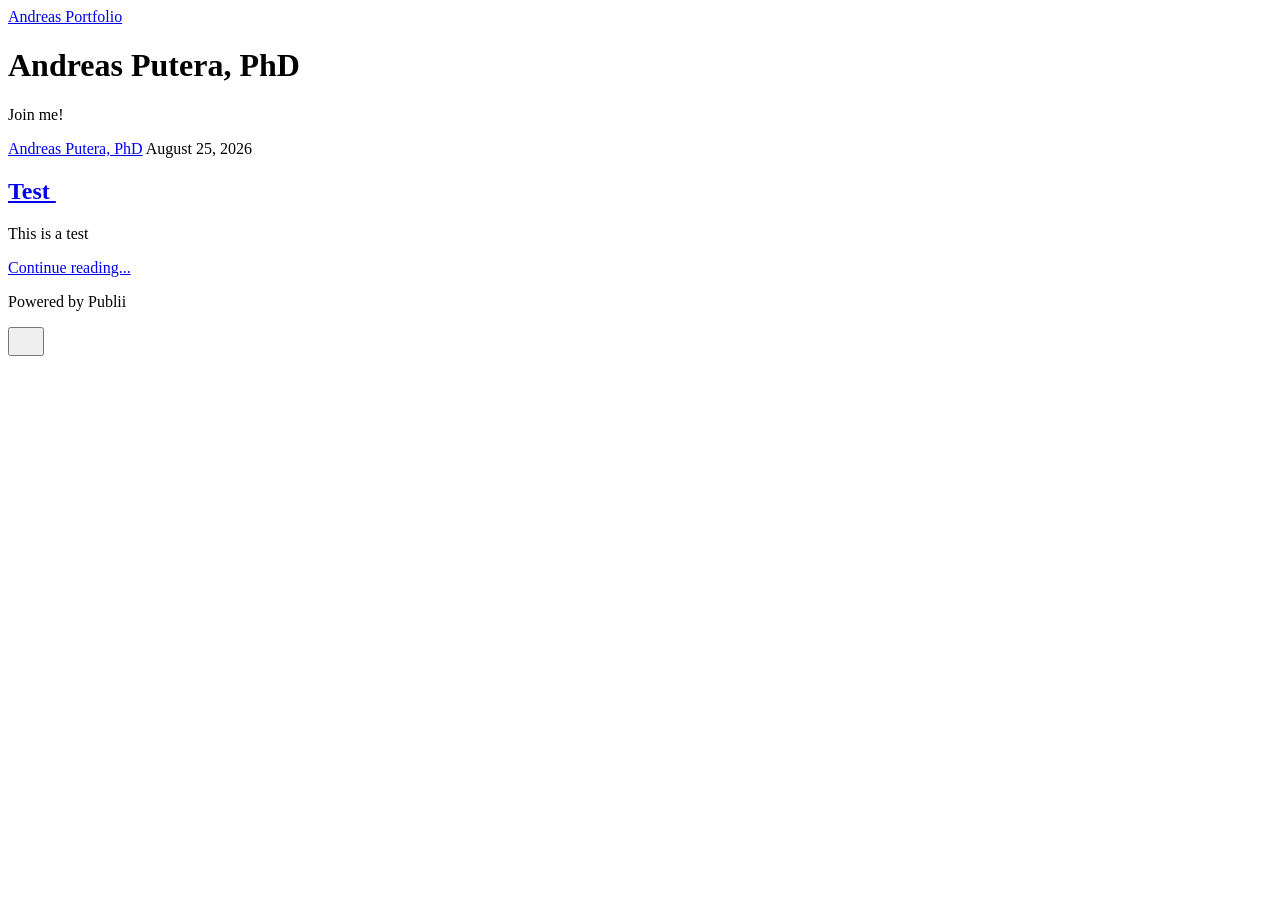
==== index.html @ 3730c66c "Updated from Publii" ====
<!DOCTYPE html><html lang="en-gb"><head><meta charset="utf-8"><meta http-equiv="X-UA-Compatible" content="IE=edge"><meta name="viewport" content="width=device-width,initial-scale=1"><title>Andreas Putera</title><meta name="generator" content="Publii Open-Source CMS for Static Site"><link rel="canonical" href="https://aputera.com/"><link rel="alternate" type="application/atom+xml" href="https://aputera.com/feed.xml" title="Andreas Portfolio - RSS"><link rel="alternate" type="application/json" href="https://aputera.com/feed.json" title="Andreas Portfolio - JSON"><meta property="og:title" content="Andreas Putera"><meta property="og:site_name" content="Andreas Putera"><meta property="og:description" content=""><meta property="og:url" content="https://aputera.com/"><meta property="og:type" content="website"><link rel="stylesheet" href="https://aputera.com/assets/css/style.css?v&#x3D;a0ba884548820066dfadd8416036abba"><script type="application/ld+json">{"@context":"http://schema.org","@type":"Organization","name":"Andreas Portfolio","url":"https://aputera.com/"}</script><noscript><style>img[loading] {
                    opacity: 1;
                }</style></noscript></head><body class="home-template"><header class="top js-header"><a class="logo" href="https://aputera.com/">Andreas Portfolio</a></header><main><div class="hero hero--noimage"><header class="hero__content"><div class="wrapper"><h1>Andreas Putera, PhD</h1><p>Join me!</p></div></header></div><div class="wrapper feed"><article class="feed__item feed__item--centered"><div class="feed__content"><header><div class="feed__meta"><a href="https://aputera.com/authors/andreas-putera-phd/" class="feed__author">Andreas Putera, PhD</a> <time datetime="2026-08-25T13:17" class="feed__date">August 25, 2026</time></div><h2 class="feed__title"><a href="https://aputera.com/test.html">Test </a></h2></header><p>This is a test</p><a href="https://aputera.com/test.html" class="readmore feed__readmore">Continue reading...</a></div></article></div></main><footer class="footer"><div class="wrapper"><div class="footer__copyright"><p>Powered by Publii</p></div><button id="backToTop" class="footer__bttop" aria-label="Back to top" title="Back to top"><svg width="20" height="20"><use xlink:href="https://aputera.com/assets/svg/svg-map.svg#toparrow"/></svg></button></div></footer><script defer="defer" src="https://aputera.com/assets/js/scripts.min.js?v&#x3D;dafec4f87fead6718cb125f0b0fc8441"></script><script>window.publiiThemeMenuConfig={mobileMenuMode:'sidebar',animationSpeed:300,submenuWidth: 'auto',doubleClickTime:500,mobileMenuExpandableSubmenus:true,relatedContainerForOverlayMenuSelector:'.top'};</script><script>var images = document.querySelectorAll('img[loading]');
        for (var i = 0; i < images.length; i++) {
            if (images[i].complete) {
                images[i].classList.add('is-loaded');
            } else {
                images[i].addEventListener('load', function () {
                    this.classList.add('is-loaded');
                }, false);
            }
        }</script></body></html>
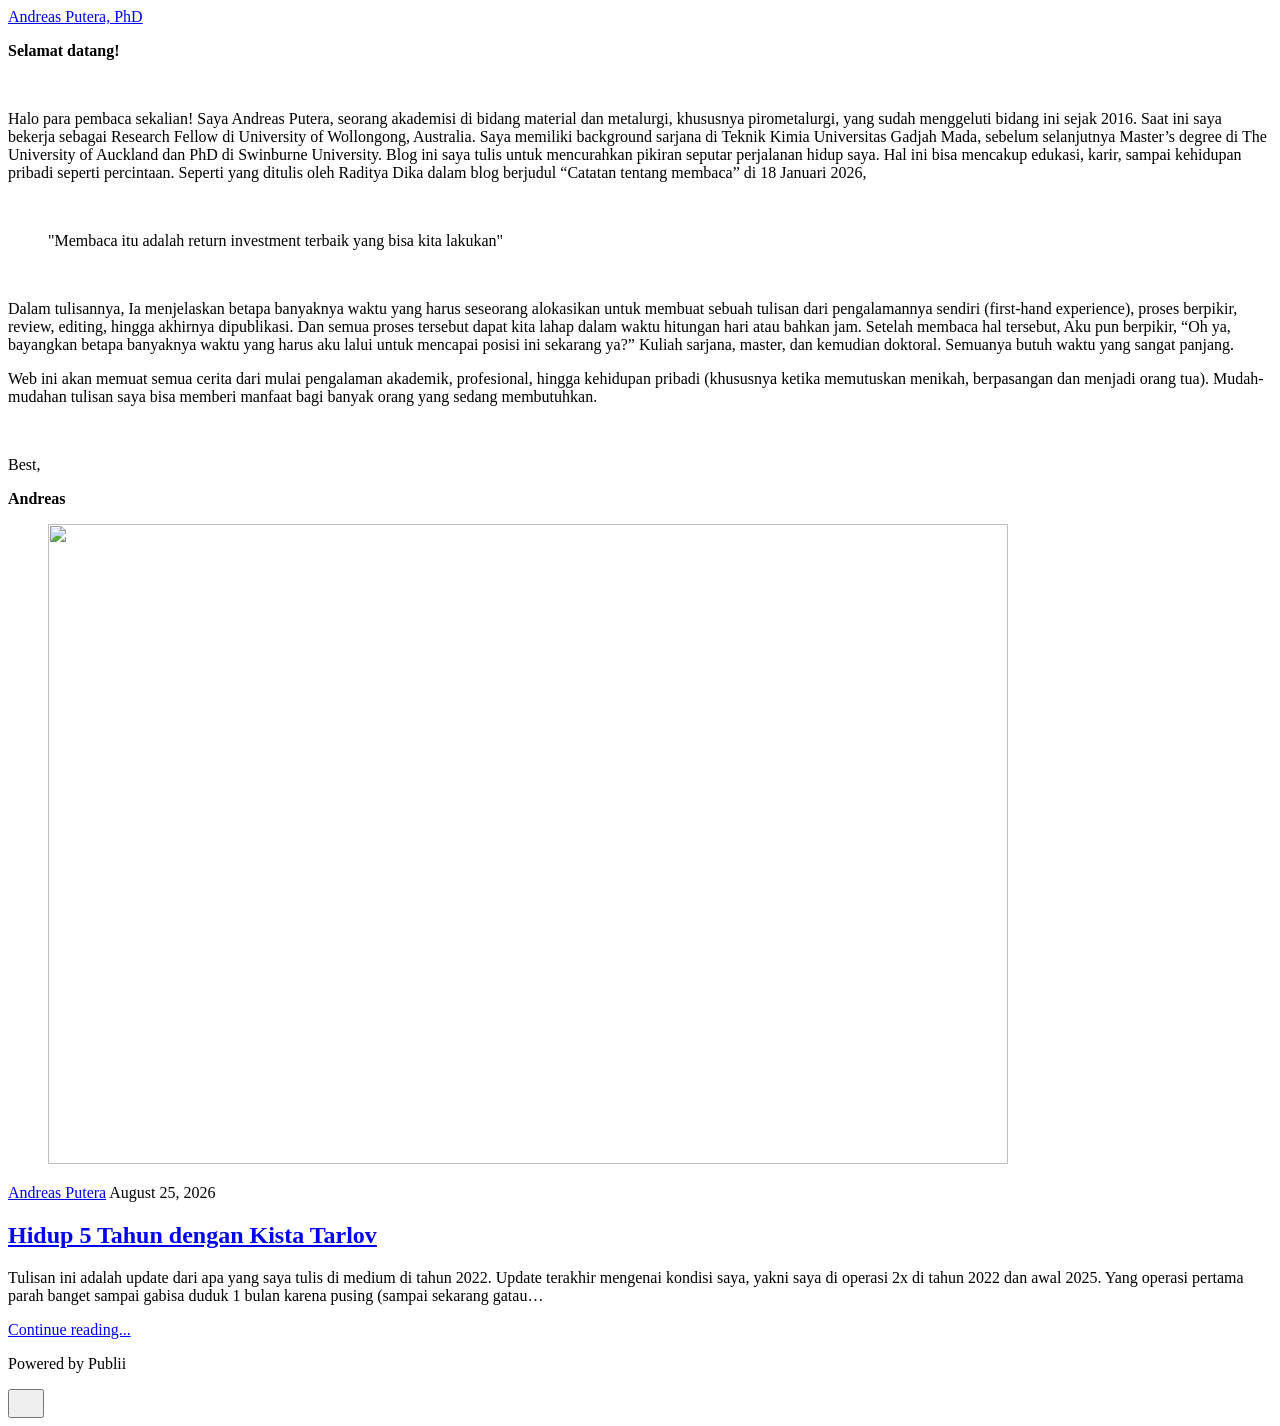
==== commit b64d7c76: "Updated from Publii" ====
--- a/index.html
+++ b/index.html
@@ -1,6 +1,6 @@
-<!DOCTYPE html><html lang="en-gb"><head><meta charset="utf-8"><meta http-equiv="X-UA-Compatible" content="IE=edge"><meta name="viewport" content="width=device-width,initial-scale=1"><title>Andreas Putera</title><meta name="generator" content="Publii Open-Source CMS for Static Site"><link rel="canonical" href="https://aputera.com/"><link rel="alternate" type="application/atom+xml" href="https://aputera.com/feed.xml" title="Andreas Portfolio - RSS"><link rel="alternate" type="application/json" href="https://aputera.com/feed.json" title="Andreas Portfolio - JSON"><meta property="og:title" content="Andreas Putera"><meta property="og:site_name" content="Andreas Putera"><meta property="og:description" content=""><meta property="og:url" content="https://aputera.com/"><meta property="og:type" content="website"><link rel="stylesheet" href="https://aputera.com/assets/css/style.css?v&#x3D;a0ba884548820066dfadd8416036abba"><script type="application/ld+json">{"@context":"http://schema.org","@type":"Organization","name":"Andreas Portfolio","url":"https://aputera.com/"}</script><noscript><style>img[loading] {
+<!DOCTYPE html><html lang="en-gb"><head><meta charset="utf-8"><meta http-equiv="X-UA-Compatible" content="IE=edge"><meta name="viewport" content="width=device-width,initial-scale=1"><title>Andreas Putera</title><meta name="generator" content="Publii Open-Source CMS for Static Site"><link rel="canonical" href="https://aputera.com/"><link rel="alternate" type="application/atom+xml" href="https://aputera.com/feed.xml" title="Andreas Putera, PhD - RSS"><link rel="alternate" type="application/json" href="https://aputera.com/feed.json" title="Andreas Putera, PhD - JSON"><meta property="og:title" content="Andreas Putera"><meta property="og:site_name" content="Andreas Putera"><meta property="og:description" content=""><meta property="og:url" content="https://aputera.com/"><meta property="og:type" content="website"><link rel="stylesheet" href="https://aputera.com/assets/css/style.css?v&#x3D;e7ca1c42e1800ae85f6a8eadb3b3e2d7"><script type="application/ld+json">{"@context":"http://schema.org","@type":"Organization","name":"Andreas Putera, PhD","url":"https://aputera.com/"}</script><noscript><style>img[loading] {
                     opacity: 1;
-                }</style></noscript></head><body class="home-template"><header class="top js-header"><a class="logo" href="https://aputera.com/">Andreas Portfolio</a></header><main><div class="hero hero--noimage"><header class="hero__content"><div class="wrapper"><h1>Andreas Putera, PhD</h1><p>Join me!</p></div></header></div><div class="wrapper feed"><article class="feed__item feed__item--centered"><div class="feed__content"><header><div class="feed__meta"><a href="https://aputera.com/authors/andreas-putera-phd/" class="feed__author">Andreas Putera, PhD</a> <time datetime="2026-08-25T13:17" class="feed__date">August 25, 2026</time></div><h2 class="feed__title"><a href="https://aputera.com/test.html">Test </a></h2></header><p>This is a test</p><a href="https://aputera.com/test.html" class="readmore feed__readmore">Continue reading...</a></div></article></div></main><footer class="footer"><div class="wrapper"><div class="footer__copyright"><p>Powered by Publii</p></div><button id="backToTop" class="footer__bttop" aria-label="Back to top" title="Back to top"><svg width="20" height="20"><use xlink:href="https://aputera.com/assets/svg/svg-map.svg#toparrow"/></svg></button></div></footer><script defer="defer" src="https://aputera.com/assets/js/scripts.min.js?v&#x3D;dafec4f87fead6718cb125f0b0fc8441"></script><script>window.publiiThemeMenuConfig={mobileMenuMode:'sidebar',animationSpeed:300,submenuWidth: 'auto',doubleClickTime:500,mobileMenuExpandableSubmenus:true,relatedContainerForOverlayMenuSelector:'.top'};</script><script>var images = document.querySelectorAll('img[loading]');
+                }</style></noscript></head><body class="home-template"><header class="top js-header"><a class="logo" href="https://aputera.com/">Andreas Putera, PhD</a></header><main><div class="hero"><header class="hero__content"><div class="wrapper"><p><strong>Selamat datang!</strong></p><p> </p><p>Halo para pembaca sekalian! Saya Andreas Putera, seorang akademisi di bidang material dan metalurgi, khususnya pirometalurgi, yang sudah menggeluti bidang ini sejak 2016. Saat ini saya bekerja sebagai Research Fellow di University of Wollongong, Australia. Saya memiliki background sarjana di Teknik Kimia Universitas Gadjah Mada, sebelum selanjutnya Master’s degree di The University of Auckland dan PhD di Swinburne University. Blog ini saya tulis untuk mencurahkan pikiran seputar perjalanan hidup saya. Hal ini bisa mencakup edukasi, karir, sampai kehidupan pribadi seperti percintaan. Seperti yang ditulis oleh Raditya Dika dalam blog berjudul “Catatan tentang membaca” di 18 Januari 2026,</p><p> </p><blockquote><p>"Membaca itu adalah return investment terbaik yang bisa kita lakukan"</p></blockquote><p> </p><p>Dalam tulisannya, Ia menjelaskan betapa banyaknya waktu yang harus seseorang alokasikan untuk membuat sebuah tulisan dari pengalamannya sendiri (first-hand experience), proses berpikir, review, editing, hingga akhirnya dipublikasi. Dan semua proses tersebut dapat kita lahap dalam waktu hitungan hari atau bahkan jam. Setelah membaca hal tersebut, Aku pun berpikir, “Oh ya, bayangkan betapa banyaknya waktu yang harus aku lalui untuk mencapai posisi ini sekarang ya?” Kuliah sarjana, master, dan kemudian doktoral. Semuanya butuh waktu yang sangat panjang. </p><p>Web ini akan memuat semua cerita dari mulai pengalaman akademik, profesional, hingga kehidupan pribadi (khususnya ketika memutuskan menikah, berpasangan dan menjadi orang tua). Mudah-mudahan tulisan saya bisa memberi manfaat bagi banyak orang yang sedang membutuhkan.</p><p> </p><p>Best, </p><p><strong>Andreas</strong></p></div></header><figure class="hero__image"><div class="hero__image-wrapper"><img src="https://aputera.com/media/website/eyes.jpg" srcset="https://aputera.com/media/website/responsive/eyes-xs.jpg 640w, https://aputera.com/media/website/responsive/eyes-sm.jpg 768w, https://aputera.com/media/website/responsive/eyes-md.jpg 1024w, https://aputera.com/media/website/responsive/eyes-lg.jpg 1366w, https://aputera.com/media/website/responsive/eyes-xl.jpg 1600w, https://aputera.com/media/website/responsive/eyes-2xl.jpg 1920w" sizes="88vw" loading="eager" width="960" height="640" alt=""></div></figure></div><div class="wrapper feed"><article class="feed__item feed__item--centered"><div class="feed__content"><header><div class="feed__meta"><a href="https://aputera.com/authors/andreas-putera-phd/" class="feed__author">Andreas Putera</a> <time datetime="2026-08-25T13:17" class="feed__date">August 25, 2026</time></div><h2 class="feed__title"><a href="https://aputera.com/test.html">Hidup 5 Tahun dengan Kista Tarlov</a></h2></header><p>Tulisan ini adalah update dari apa yang saya tulis di medium di tahun 2022. Update terakhir mengenai kondisi saya, yakni saya di operasi 2x di tahun 2022 dan awal 2025. Yang operasi pertama parah banget sampai gabisa duduk 1 bulan karena pusing (sampai sekarang gatau&hellip;</p><a href="https://aputera.com/test.html" class="readmore feed__readmore">Continue reading...</a></div></article></div></main><footer class="footer"><div class="wrapper"><div class="footer__copyright"><p>Powered by Publii</p></div><button id="backToTop" class="footer__bttop" aria-label="Back to top" title="Back to top"><svg width="20" height="20"><use xlink:href="https://aputera.com/assets/svg/svg-map.svg#toparrow"/></svg></button></div></footer><script defer="defer" src="https://aputera.com/assets/js/scripts.min.js?v&#x3D;dafec4f87fead6718cb125f0b0fc8441"></script><script>window.publiiThemeMenuConfig={mobileMenuMode:'sidebar',animationSpeed:300,submenuWidth: 'auto',doubleClickTime:500,mobileMenuExpandableSubmenus:true,relatedContainerForOverlayMenuSelector:'.top'};</script><script>var images = document.querySelectorAll('img[loading]');
         for (var i = 0; i < images.length; i++) {
             if (images[i].complete) {
                 images[i].classList.add('is-loaded');
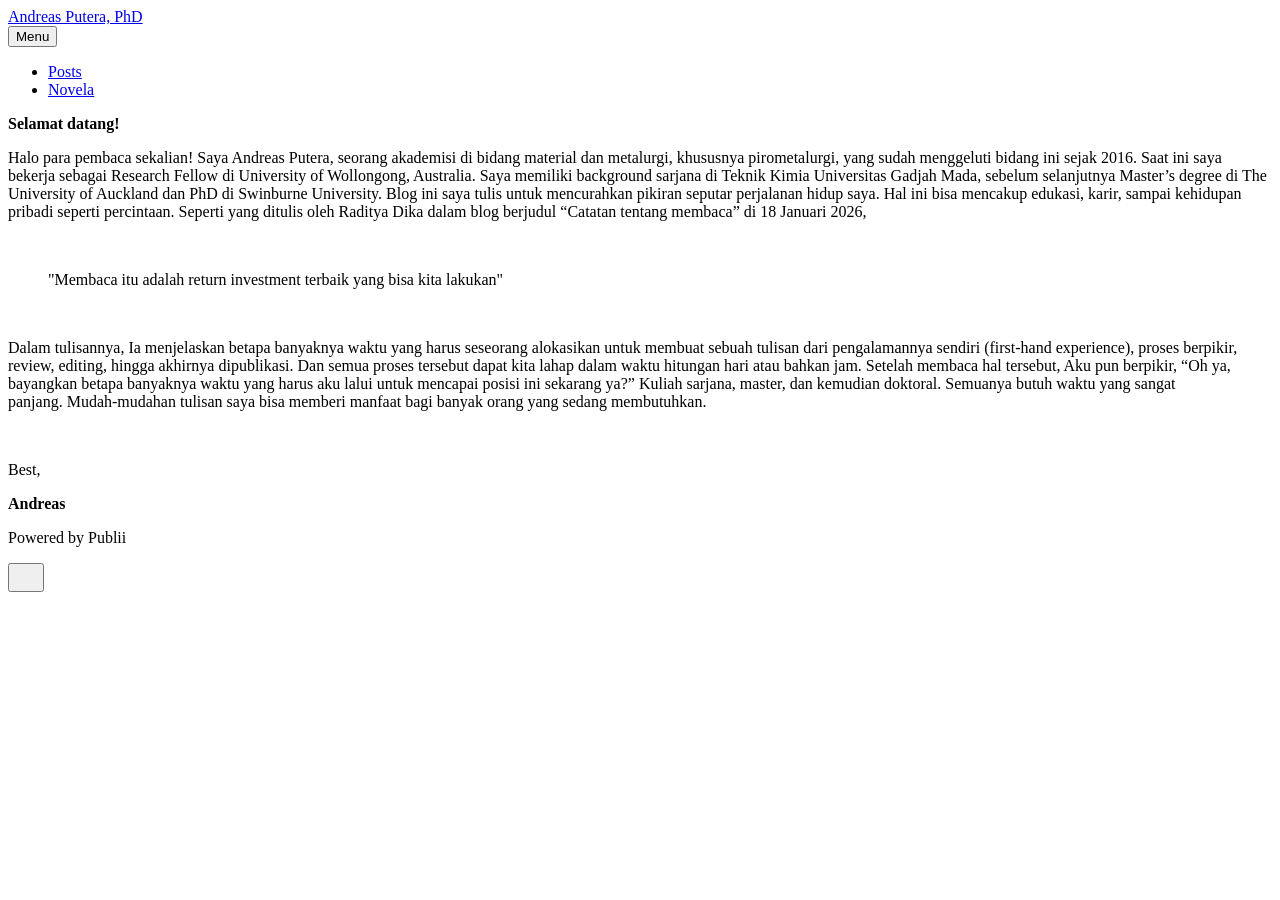
==== commit cdff2b0f: "Updated from Publii" ====
--- a/index.html
+++ b/index.html
@@ -1,6 +1,6 @@
-<!DOCTYPE html><html lang="en-gb"><head><meta charset="utf-8"><meta http-equiv="X-UA-Compatible" content="IE=edge"><meta name="viewport" content="width=device-width,initial-scale=1"><title>Andreas Putera</title><meta name="generator" content="Publii Open-Source CMS for Static Site"><link rel="canonical" href="https://aputera.com/"><link rel="alternate" type="application/atom+xml" href="https://aputera.com/feed.xml" title="Andreas Putera, PhD - RSS"><link rel="alternate" type="application/json" href="https://aputera.com/feed.json" title="Andreas Putera, PhD - JSON"><meta property="og:title" content="Andreas Putera"><meta property="og:site_name" content="Andreas Putera"><meta property="og:description" content=""><meta property="og:url" content="https://aputera.com/"><meta property="og:type" content="website"><link rel="stylesheet" href="https://aputera.com/assets/css/style.css?v&#x3D;e7ca1c42e1800ae85f6a8eadb3b3e2d7"><script type="application/ld+json">{"@context":"http://schema.org","@type":"Organization","name":"Andreas Putera, PhD","url":"https://aputera.com/"}</script><noscript><style>img[loading] {
+<!DOCTYPE html><html lang="en-gb"><head><meta charset="utf-8"><meta http-equiv="X-UA-Compatible" content="IE=edge"><meta name="viewport" content="width=device-width,initial-scale=1"><title>Andreas Putera</title><meta name="generator" content="Publii Open-Source CMS for Static Site"><link rel="canonical" href="https://aputera.com/"><link rel="alternate" type="application/atom+xml" href="https://aputera.com/feed.xml" title="Andreas Putera, PhD - RSS"><link rel="alternate" type="application/json" href="https://aputera.com/feed.json" title="Andreas Putera, PhD - JSON"><meta property="og:title" content="Andreas Putera"><meta property="og:site_name" content="Andreas Putera"><meta property="og:description" content=""><meta property="og:url" content="https://aputera.com/"><meta property="og:type" content="website"><link rel="preload" href="https://aputera.com/assets/dynamic/fonts/yrsa/yrsa.woff2" as="font" type="font/woff2" crossorigin><link rel="preload" href="https://aputera.com/assets/dynamic/fonts/yrsa/yrsa-italic.woff2" as="font" type="font/woff2" crossorigin><link rel="stylesheet" href="https://aputera.com/assets/css/style.css?v&#x3D;fb1373fe30837d8fe6d4b967fe60840f"><script type="application/ld+json">{"@context":"http://schema.org","@type":"Organization","name":"Andreas Putera, PhD","url":"https://aputera.com/"}</script><noscript><style>img[loading] {
                     opacity: 1;
-                }</style></noscript></head><body class="home-template"><header class="top js-header"><a class="logo" href="https://aputera.com/">Andreas Putera, PhD</a></header><main><div class="hero"><header class="hero__content"><div class="wrapper"><p><strong>Selamat datang!</strong></p><p> </p><p>Halo para pembaca sekalian! Saya Andreas Putera, seorang akademisi di bidang material dan metalurgi, khususnya pirometalurgi, yang sudah menggeluti bidang ini sejak 2016. Saat ini saya bekerja sebagai Research Fellow di University of Wollongong, Australia. Saya memiliki background sarjana di Teknik Kimia Universitas Gadjah Mada, sebelum selanjutnya Master’s degree di The University of Auckland dan PhD di Swinburne University. Blog ini saya tulis untuk mencurahkan pikiran seputar perjalanan hidup saya. Hal ini bisa mencakup edukasi, karir, sampai kehidupan pribadi seperti percintaan. Seperti yang ditulis oleh Raditya Dika dalam blog berjudul “Catatan tentang membaca” di 18 Januari 2026,</p><p> </p><blockquote><p>"Membaca itu adalah return investment terbaik yang bisa kita lakukan"</p></blockquote><p> </p><p>Dalam tulisannya, Ia menjelaskan betapa banyaknya waktu yang harus seseorang alokasikan untuk membuat sebuah tulisan dari pengalamannya sendiri (first-hand experience), proses berpikir, review, editing, hingga akhirnya dipublikasi. Dan semua proses tersebut dapat kita lahap dalam waktu hitungan hari atau bahkan jam. Setelah membaca hal tersebut, Aku pun berpikir, “Oh ya, bayangkan betapa banyaknya waktu yang harus aku lalui untuk mencapai posisi ini sekarang ya?” Kuliah sarjana, master, dan kemudian doktoral. Semuanya butuh waktu yang sangat panjang. </p><p>Web ini akan memuat semua cerita dari mulai pengalaman akademik, profesional, hingga kehidupan pribadi (khususnya ketika memutuskan menikah, berpasangan dan menjadi orang tua). Mudah-mudahan tulisan saya bisa memberi manfaat bagi banyak orang yang sedang membutuhkan.</p><p> </p><p>Best, </p><p><strong>Andreas</strong></p></div></header><figure class="hero__image"><div class="hero__image-wrapper"><img src="https://aputera.com/media/website/eyes.jpg" srcset="https://aputera.com/media/website/responsive/eyes-xs.jpg 640w, https://aputera.com/media/website/responsive/eyes-sm.jpg 768w, https://aputera.com/media/website/responsive/eyes-md.jpg 1024w, https://aputera.com/media/website/responsive/eyes-lg.jpg 1366w, https://aputera.com/media/website/responsive/eyes-xl.jpg 1600w, https://aputera.com/media/website/responsive/eyes-2xl.jpg 1920w" sizes="88vw" loading="eager" width="960" height="640" alt=""></div></figure></div><div class="wrapper feed"><article class="feed__item feed__item--centered"><div class="feed__content"><header><div class="feed__meta"><a href="https://aputera.com/authors/andreas-putera-phd/" class="feed__author">Andreas Putera</a> <time datetime="2026-08-25T13:17" class="feed__date">August 25, 2026</time></div><h2 class="feed__title"><a href="https://aputera.com/test.html">Hidup 5 Tahun dengan Kista Tarlov</a></h2></header><p>Tulisan ini adalah update dari apa yang saya tulis di medium di tahun 2022. Update terakhir mengenai kondisi saya, yakni saya di operasi 2x di tahun 2022 dan awal 2025. Yang operasi pertama parah banget sampai gabisa duduk 1 bulan karena pusing (sampai sekarang gatau&hellip;</p><a href="https://aputera.com/test.html" class="readmore feed__readmore">Continue reading...</a></div></article></div></main><footer class="footer"><div class="wrapper"><div class="footer__copyright"><p>Powered by Publii</p></div><button id="backToTop" class="footer__bttop" aria-label="Back to top" title="Back to top"><svg width="20" height="20"><use xlink:href="https://aputera.com/assets/svg/svg-map.svg#toparrow"/></svg></button></div></footer><script defer="defer" src="https://aputera.com/assets/js/scripts.min.js?v&#x3D;dafec4f87fead6718cb125f0b0fc8441"></script><script>window.publiiThemeMenuConfig={mobileMenuMode:'sidebar',animationSpeed:300,submenuWidth: 'auto',doubleClickTime:500,mobileMenuExpandableSubmenus:true,relatedContainerForOverlayMenuSelector:'.top'};</script><script>var images = document.querySelectorAll('img[loading]');
+                }</style></noscript></head><body class="home-template"><header class="top js-header"><a class="logo" href="https://aputera.com/">Andreas Putera, PhD</a><nav class="navbar js-navbar"><button class="navbar__toggle js-toggle" aria-label="Menu" aria-haspopup="true" aria-expanded="false"><span class="navbar__toggle-box"><span class="navbar__toggle-inner">Menu</span></span></button><ul class="navbar__menu"><li><a href="https://aputera.com/posts.html" target="_self">Posts</a></li><li><a href="https://aputera.com/novela.html" target="_self">Novela</a></li></ul></nav></header><main><div class="hero hero--noimage"><header class="hero__content"><div class="wrapper"><p><strong>Selamat datang!</strong></p><p>Halo para pembaca sekalian! Saya Andreas Putera, seorang akademisi di bidang material dan metalurgi, khususnya pirometalurgi, yang sudah menggeluti bidang ini sejak 2016. Saat ini saya bekerja sebagai Research Fellow di University of Wollongong, Australia. Saya memiliki background sarjana di Teknik Kimia Universitas Gadjah Mada, sebelum selanjutnya Master’s degree di The University of Auckland dan PhD di Swinburne University. Blog ini saya tulis untuk mencurahkan pikiran seputar perjalanan hidup saya. Hal ini bisa mencakup edukasi, karir, sampai kehidupan pribadi seperti percintaan. Seperti yang ditulis oleh Raditya Dika dalam blog berjudul “Catatan tentang membaca” di 18 Januari 2026,</p><p> </p><blockquote><p>"Membaca itu adalah return investment terbaik yang bisa kita lakukan"</p></blockquote><p> </p><p>Dalam tulisannya, Ia menjelaskan betapa banyaknya waktu yang harus seseorang alokasikan untuk membuat sebuah tulisan dari pengalamannya sendiri (first-hand experience), proses berpikir, review, editing, hingga akhirnya dipublikasi. Dan semua proses tersebut dapat kita lahap dalam waktu hitungan hari atau bahkan jam. Setelah membaca hal tersebut, Aku pun berpikir, “Oh ya, bayangkan betapa banyaknya waktu yang harus aku lalui untuk mencapai posisi ini sekarang ya?” Kuliah sarjana, master, dan kemudian doktoral. Semuanya butuh waktu yang sangat panjang. Mudah-mudahan tulisan saya bisa memberi manfaat bagi banyak orang yang sedang membutuhkan.</p><p> </p><p>Best, </p><p><strong>Andreas</strong></p></div></header></div><div class="wrapper feed"></div></main><footer class="footer"><div class="wrapper"><div class="footer__copyright"><p>Powered by Publii</p></div><button id="backToTop" class="footer__bttop" aria-label="Back to top" title="Back to top"><svg width="20" height="20"><use xlink:href="https://aputera.com/assets/svg/svg-map.svg#toparrow"/></svg></button></div></footer><script defer="defer" src="https://aputera.com/assets/js/scripts.min.js?v&#x3D;dafec4f87fead6718cb125f0b0fc8441"></script><script>window.publiiThemeMenuConfig={mobileMenuMode:'sidebar',animationSpeed:300,submenuWidth: 'auto',doubleClickTime:500,mobileMenuExpandableSubmenus:true,relatedContainerForOverlayMenuSelector:'.top'};</script><script>var images = document.querySelectorAll('img[loading]');
         for (var i = 0; i < images.length; i++) {
             if (images[i].complete) {
                 images[i].classList.add('is-loaded');
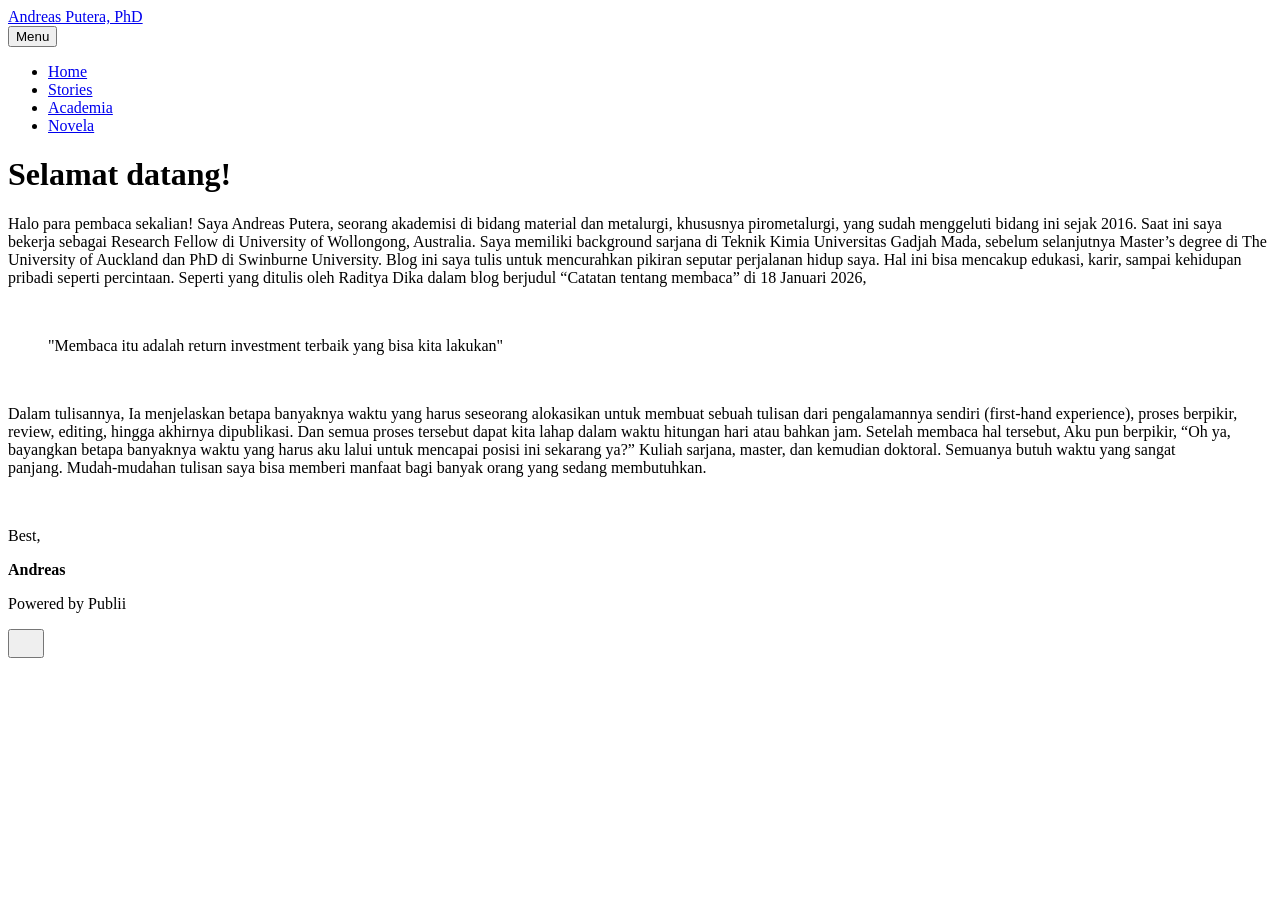
==== commit 414965f8: "Updated from Publii" ====
--- a/index.html
+++ b/index.html
@@ -1,6 +1,6 @@
 <!DOCTYPE html><html lang="en-gb"><head><meta charset="utf-8"><meta http-equiv="X-UA-Compatible" content="IE=edge"><meta name="viewport" content="width=device-width,initial-scale=1"><title>Andreas Putera</title><meta name="generator" content="Publii Open-Source CMS for Static Site"><link rel="canonical" href="https://aputera.com/"><link rel="alternate" type="application/atom+xml" href="https://aputera.com/feed.xml" title="Andreas Putera, PhD - RSS"><link rel="alternate" type="application/json" href="https://aputera.com/feed.json" title="Andreas Putera, PhD - JSON"><meta property="og:title" content="Andreas Putera"><meta property="og:site_name" content="Andreas Putera"><meta property="og:description" content=""><meta property="og:url" content="https://aputera.com/"><meta property="og:type" content="website"><link rel="preload" href="https://aputera.com/assets/dynamic/fonts/yrsa/yrsa.woff2" as="font" type="font/woff2" crossorigin><link rel="preload" href="https://aputera.com/assets/dynamic/fonts/yrsa/yrsa-italic.woff2" as="font" type="font/woff2" crossorigin><link rel="stylesheet" href="https://aputera.com/assets/css/style.css?v&#x3D;fb1373fe30837d8fe6d4b967fe60840f"><script type="application/ld+json">{"@context":"http://schema.org","@type":"Organization","name":"Andreas Putera, PhD","url":"https://aputera.com/"}</script><noscript><style>img[loading] {
                     opacity: 1;
-                }</style></noscript></head><body class="home-template"><header class="top js-header"><a class="logo" href="https://aputera.com/">Andreas Putera, PhD</a><nav class="navbar js-navbar"><button class="navbar__toggle js-toggle" aria-label="Menu" aria-haspopup="true" aria-expanded="false"><span class="navbar__toggle-box"><span class="navbar__toggle-inner">Menu</span></span></button><ul class="navbar__menu"><li><a href="https://aputera.com/posts.html" target="_self">Posts</a></li><li><a href="https://aputera.com/novela.html" target="_self">Novela</a></li></ul></nav></header><main><div class="hero hero--noimage"><header class="hero__content"><div class="wrapper"><p><strong>Selamat datang!</strong></p><p>Halo para pembaca sekalian! Saya Andreas Putera, seorang akademisi di bidang material dan metalurgi, khususnya pirometalurgi, yang sudah menggeluti bidang ini sejak 2016. Saat ini saya bekerja sebagai Research Fellow di University of Wollongong, Australia. Saya memiliki background sarjana di Teknik Kimia Universitas Gadjah Mada, sebelum selanjutnya Master’s degree di The University of Auckland dan PhD di Swinburne University. Blog ini saya tulis untuk mencurahkan pikiran seputar perjalanan hidup saya. Hal ini bisa mencakup edukasi, karir, sampai kehidupan pribadi seperti percintaan. Seperti yang ditulis oleh Raditya Dika dalam blog berjudul “Catatan tentang membaca” di 18 Januari 2026,</p><p> </p><blockquote><p>"Membaca itu adalah return investment terbaik yang bisa kita lakukan"</p></blockquote><p> </p><p>Dalam tulisannya, Ia menjelaskan betapa banyaknya waktu yang harus seseorang alokasikan untuk membuat sebuah tulisan dari pengalamannya sendiri (first-hand experience), proses berpikir, review, editing, hingga akhirnya dipublikasi. Dan semua proses tersebut dapat kita lahap dalam waktu hitungan hari atau bahkan jam. Setelah membaca hal tersebut, Aku pun berpikir, “Oh ya, bayangkan betapa banyaknya waktu yang harus aku lalui untuk mencapai posisi ini sekarang ya?” Kuliah sarjana, master, dan kemudian doktoral. Semuanya butuh waktu yang sangat panjang. Mudah-mudahan tulisan saya bisa memberi manfaat bagi banyak orang yang sedang membutuhkan.</p><p> </p><p>Best, </p><p><strong>Andreas</strong></p></div></header></div><div class="wrapper feed"></div></main><footer class="footer"><div class="wrapper"><div class="footer__copyright"><p>Powered by Publii</p></div><button id="backToTop" class="footer__bttop" aria-label="Back to top" title="Back to top"><svg width="20" height="20"><use xlink:href="https://aputera.com/assets/svg/svg-map.svg#toparrow"/></svg></button></div></footer><script defer="defer" src="https://aputera.com/assets/js/scripts.min.js?v&#x3D;dafec4f87fead6718cb125f0b0fc8441"></script><script>window.publiiThemeMenuConfig={mobileMenuMode:'sidebar',animationSpeed:300,submenuWidth: 'auto',doubleClickTime:500,mobileMenuExpandableSubmenus:true,relatedContainerForOverlayMenuSelector:'.top'};</script><script>var images = document.querySelectorAll('img[loading]');
+                }</style></noscript></head><body class="home-template"><header class="top js-header"><a class="logo" href="https://aputera.com/">Andreas Putera, PhD</a><nav class="navbar js-navbar"><button class="navbar__toggle js-toggle" aria-label="Menu" aria-haspopup="true" aria-expanded="false"><span class="navbar__toggle-box"><span class="navbar__toggle-inner">Menu</span></span></button><ul class="navbar__menu"><li class="active"><a href="https://aputera.com/" target="_self">Home</a></li><li><a href="https://aputera.com/posts.html" target="_self">Stories</a></li><li><a href="https://aputera.com/academia.html" target="_self">Academia</a></li><li><a href="https://aputera.com/novela-2.html" target="_self">Novela</a></li></ul></nav></header><main><div class="hero hero--noimage"><header class="hero__content"><div class="wrapper"><h1><strong>Selamat datang!</strong></h1><p>Halo para pembaca sekalian! Saya Andreas Putera, seorang akademisi di bidang material dan metalurgi, khususnya pirometalurgi, yang sudah menggeluti bidang ini sejak 2016. Saat ini saya bekerja sebagai Research Fellow di University of Wollongong, Australia. Saya memiliki background sarjana di Teknik Kimia Universitas Gadjah Mada, sebelum selanjutnya Master’s degree di The University of Auckland dan PhD di Swinburne University. Blog ini saya tulis untuk mencurahkan pikiran seputar perjalanan hidup saya. Hal ini bisa mencakup edukasi, karir, sampai kehidupan pribadi seperti percintaan. Seperti yang ditulis oleh Raditya Dika dalam blog berjudul “Catatan tentang membaca” di 18 Januari 2026,</p><p> </p><blockquote><p>"Membaca itu adalah return investment terbaik yang bisa kita lakukan"</p></blockquote><p> </p><p>Dalam tulisannya, Ia menjelaskan betapa banyaknya waktu yang harus seseorang alokasikan untuk membuat sebuah tulisan dari pengalamannya sendiri (first-hand experience), proses berpikir, review, editing, hingga akhirnya dipublikasi. Dan semua proses tersebut dapat kita lahap dalam waktu hitungan hari atau bahkan jam. Setelah membaca hal tersebut, Aku pun berpikir, “Oh ya, bayangkan betapa banyaknya waktu yang harus aku lalui untuk mencapai posisi ini sekarang ya?” Kuliah sarjana, master, dan kemudian doktoral. Semuanya butuh waktu yang sangat panjang. Mudah-mudahan tulisan saya bisa memberi manfaat bagi banyak orang yang sedang membutuhkan.</p><p> </p><p>Best, </p><p><strong>Andreas</strong></p></div></header></div><div class="wrapper feed"></div></main><footer class="footer"><div class="wrapper"><div class="footer__copyright"><p>Powered by Publii</p></div><button id="backToTop" class="footer__bttop" aria-label="Back to top" title="Back to top"><svg width="20" height="20"><use xlink:href="https://aputera.com/assets/svg/svg-map.svg#toparrow"/></svg></button></div></footer><script defer="defer" src="https://aputera.com/assets/js/scripts.min.js?v&#x3D;dafec4f87fead6718cb125f0b0fc8441"></script><script>window.publiiThemeMenuConfig={mobileMenuMode:'sidebar',animationSpeed:300,submenuWidth: 'auto',doubleClickTime:500,mobileMenuExpandableSubmenus:true,relatedContainerForOverlayMenuSelector:'.top'};</script><script>var images = document.querySelectorAll('img[loading]');
         for (var i = 0; i < images.length; i++) {
             if (images[i].complete) {
                 images[i].classList.add('is-loaded');
